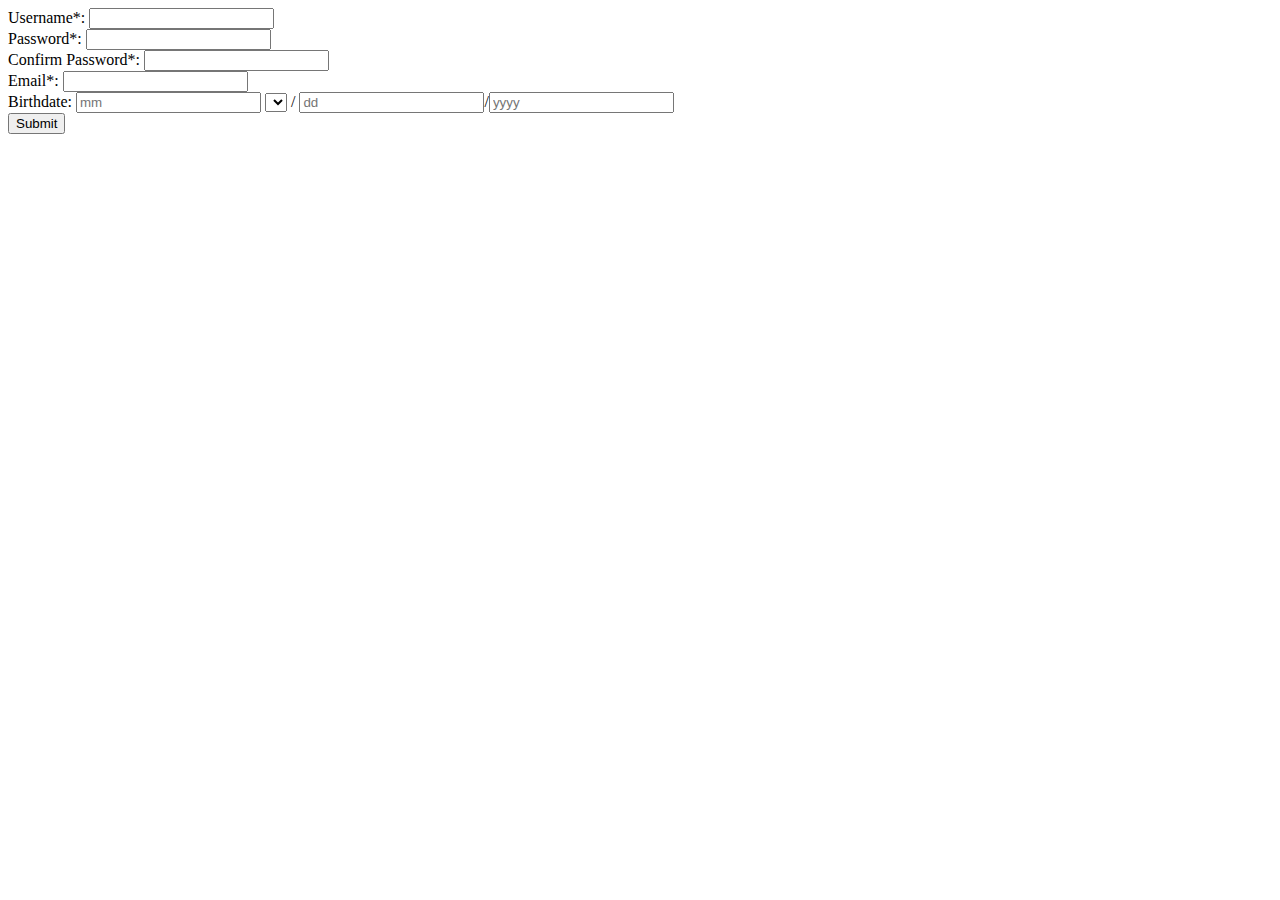
==== 1_form/index.html @ cf66b10a "final" ====
<!DOCTYPE html>
<html>
<head>
    <meta name="viewport" content="width=device-width, initial-scale=1.0">

    <link rel="stylesheet" type="text/css" href="main.css">

</head>
<body>


<div class="ui one column grid container">
    <div class="column">
        <div class="ui segment">
            <div id="errors"></div>


                <div class="field">
                    <label>Username*:</label>
                    <input id="user_name">
                </div>
                <div class="field">
                    <label>Password*:</label>
                    <input type="password" id="pass1">
                </div>
                <div class="field">
                    <label>Confirm Password*:</label>
                    <input type="password" id="pass2">
                </div>
                <div class="field">
                    <label>Email*:</label>
                    <input type="email" id="email">
                </div>
                <div class="field">
                    <label>Birthdate:</label>
                    <input id="m-bday" maxlength="2" minlength="2" placeholder="mm">
                    <select>

                    </select>
                    /
                    <input id="d-bday"  maxlength="2" minlength="2" placeholder="dd">/<input id="y-bday"  maxlength="4" minlength="4" placeholder="yyyy">
                </div>

                <button class="ui button" onclick="validate()" type="submit">Submit</button>

        </div>
    </div>
</div>

</body>
<script type="application/javascript" src="index.js"></script>
</html>
---- 1_form/main.css ----
#errors{
background-color: lightcoral;
}
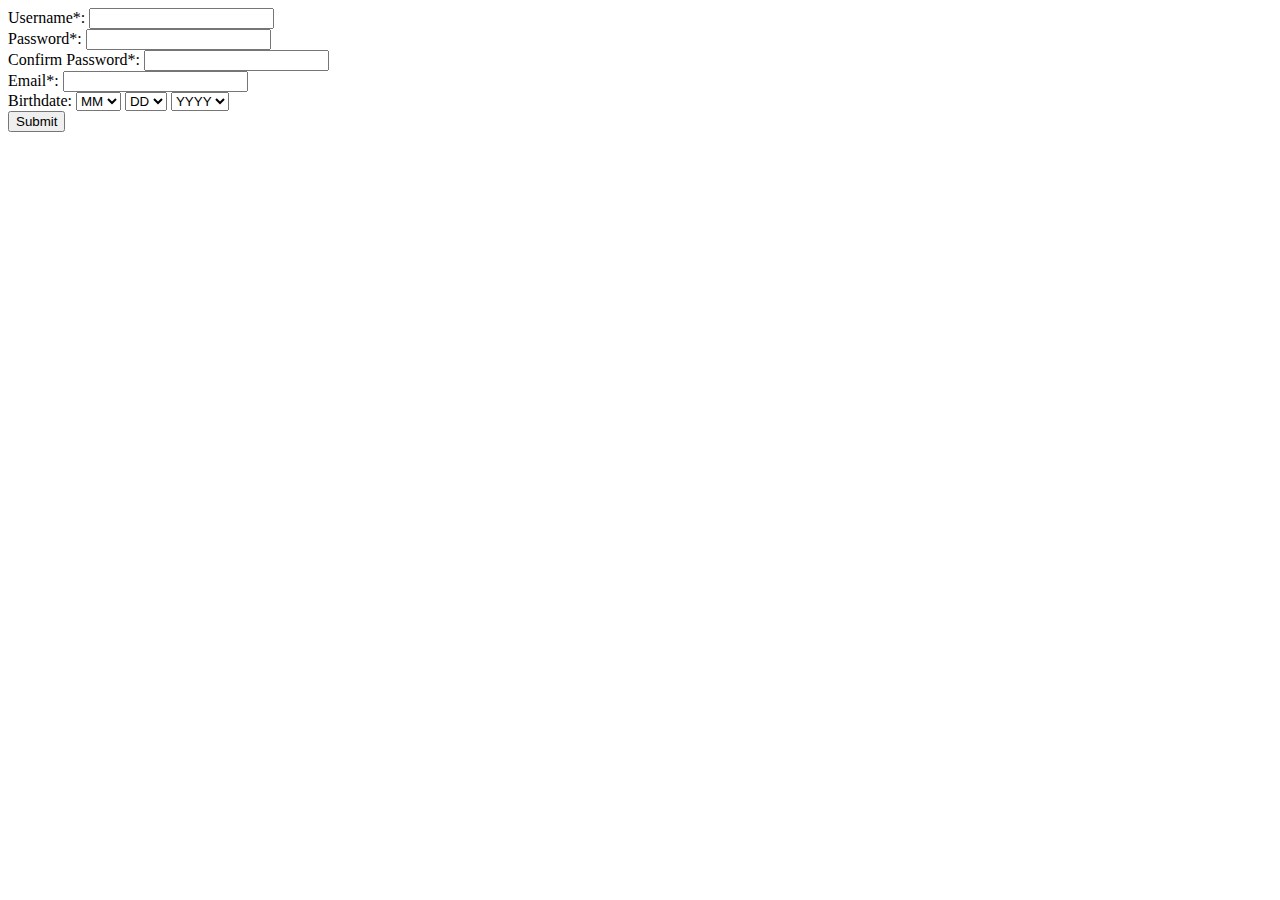
==== commit a4e8c92e: "2hrs" ====
--- a/1_form/index.html
+++ b/1_form/index.html
@@ -13,7 +13,7 @@
     <div class="column">
         <div class="ui segment">
             <div id="errors"></div>
-
+            <div id="success"></div>
 
                 <div class="field">
                     <label>Username*:</label>
@@ -33,12 +33,17 @@
                 </div>
                 <div class="field">
                     <label>Birthdate:</label>
-                    <input id="m-bday" maxlength="2" minlength="2" placeholder="mm">
-                    <select>
 
+                    <select id="m-Bday">
+                        <option value="-1">MM</option>
                     </select>
-                    /
-                    <input id="d-bday"  maxlength="2" minlength="2" placeholder="dd">/<input id="y-bday"  maxlength="4" minlength="4" placeholder="yyyy">
+                    <select id="d-Bday">
+                        <option value="-1">DD</option>
+                    </select>
+                    <select id="y-Bday">
+                        <option value="-1">YYYY</option>
+                    </select>
+
                 </div>
 
                 <button class="ui button" onclick="validate()" type="submit">Submit</button>
--- a/1_form/main.css
+++ b/1_form/main.css
@@ -1,3 +1,7 @@
 #errors{
 background-color: lightcoral;
+}
+
+#success{
+    background-color: lightgreen;
 }